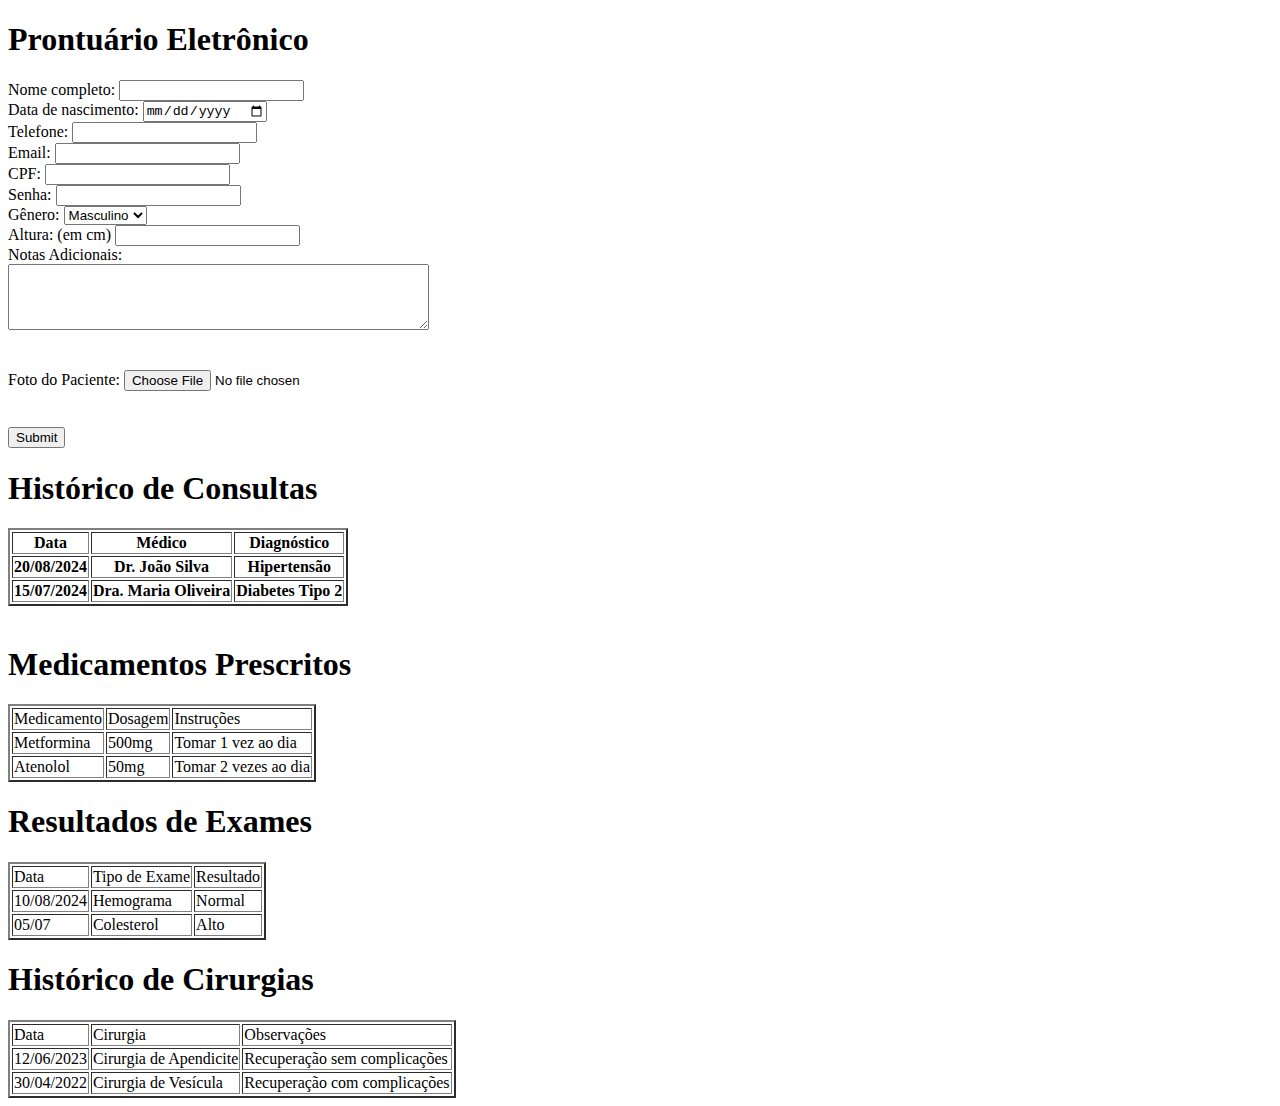
==== prontuario.html @ f557abec "Fiz prontuario" ====
<!DOCTYPE html>
<html lang="pt-br">
<head>
    <meta charset="UTF-8">
    <meta name="viewport" content="width=device-width, initial-scale=1.0">
    <title>Prontuário</title>
</head>
<body>
    <h1>Prontuário Eletrônico</h1>
    <div>
        <form action="">
            <label for="nome">Nome completo:</label>
            <input type="text" name="nome">
            <br>
            <label for="dataNasc">Data de nascimento:</label>
            <input type="date" name="dataNasc">
            <br>
            <label for="telefone">Telefone: </label>
            <input type="number" name="telefone">
            <br>
            <label for="email">Email:</label>
            <input type="email" name="email">
            <br>
            <label for="cpf">CPF:</label>
            <input type="number" name="cpf">
            <br>
            <label for="senha">Senha: </label>
            <input type="password" name="senha">
            <br>
            <label for="genero">Gênero: </label>
            <select name="genero" name="genero">
                <option value="M">Masculino</option>
                <option value="F">Feminino</option>
            </select>
            <br>
            <label for="altura">Altura: (em cm) </label>
            <input type="number">
            <br>
            <label for="notas">Notas Adicionais:</label><br>
            <textarea name="notas" rows="4" cols="50"></textarea><br><br>
            <br>
            <label for="foto">Foto do Paciente:</label>
            <input type="file" name="foto"><br><br>
            <br>
            <label for="enviar"></label>
            <input type="submit" name="enviar">
        </form>
    </div>
    <div>
        <table border="2">
            <h1>Histórico de Consultas</h1>
            <thead>
                <tr>
                    <th>Data</th>
                    <th>Médico</th>
                    <th>Diagnóstico</th>
                </tr>
            </thead>
            <tbody>
                <tr>
                    <th>20/08/2024</th>
                    <th>Dr. João Silva</th>
                    <th>Hipertensão</th>
                </tr>
                <tr>
                    <th>15/07/2024</th>
                    <th>Dra. Maria Oliveira</th>
                    <th>Diabetes Tipo 2</th>
                </tr>

            </tbody>
        </table>
    </div>
    <br>
    <div>
        <table border="2">
            <h1>Medicamentos Prescritos</h1>
            <thead>
                <tr>
                    <td>Medicamento</td>
                    <td>Dosagem</td>
                    <td>Instruções</td>
                </tr>
            </thead>
            <tbody>
                <tr>
                    <td>Metformina</td>
                    <td>500mg</td>
                    <td>Tomar 1 vez ao dia</td>
                </tr>
                <tr>
                    <td>Atenolol</td>
                    <td>50mg</td>
                    <td>Tomar 2 vezes ao dia</td>
                </tr>
            </tbody>
        </table>
    </div>
    <div>
        <table border="2">
            <h1>Resultados de Exames</h1>
            <thead>
                <tr>
                    <td>Data</td>
                    <td>Tipo de Exame</td>
                    <td>Resultado</td>
                </tr>        
            </thead>
            <tbody>
                <tr>
                    <td>10/08/2024</td>
                    <td>Hemograma</td>
                    <td>Normal</td>
                </tr>
                <tr>
                    <td>05/07</td>
                    <td>Colesterol</td>
                    <td>Alto</td>
                </tr>
            </tbody>
        </table>
    </div>
    <div>
        <table border="2">
            <h1>Histórico de Cirurgias</h1>
            <thead>
                <tr>
                    <td>Data</td>
                    <td>Cirurgia</td>
                    <td>Observações</td>
                </tr>
            </thead>
            <tbody>
                <tr>
                    <td>12/06/2023</td>
                    <td>Cirurgia de Apendicite</td>
                    <td>Recuperação sem complicações</td>
                </tr>
                <tr>
                    <td>30/04/2022</td>
                    <td>Cirurgia de Vesícula</td>
                    <td>Recuperação com complicações</td>
                </tr>
            </tbody>
        </table>
    </div>
</body>
</html>
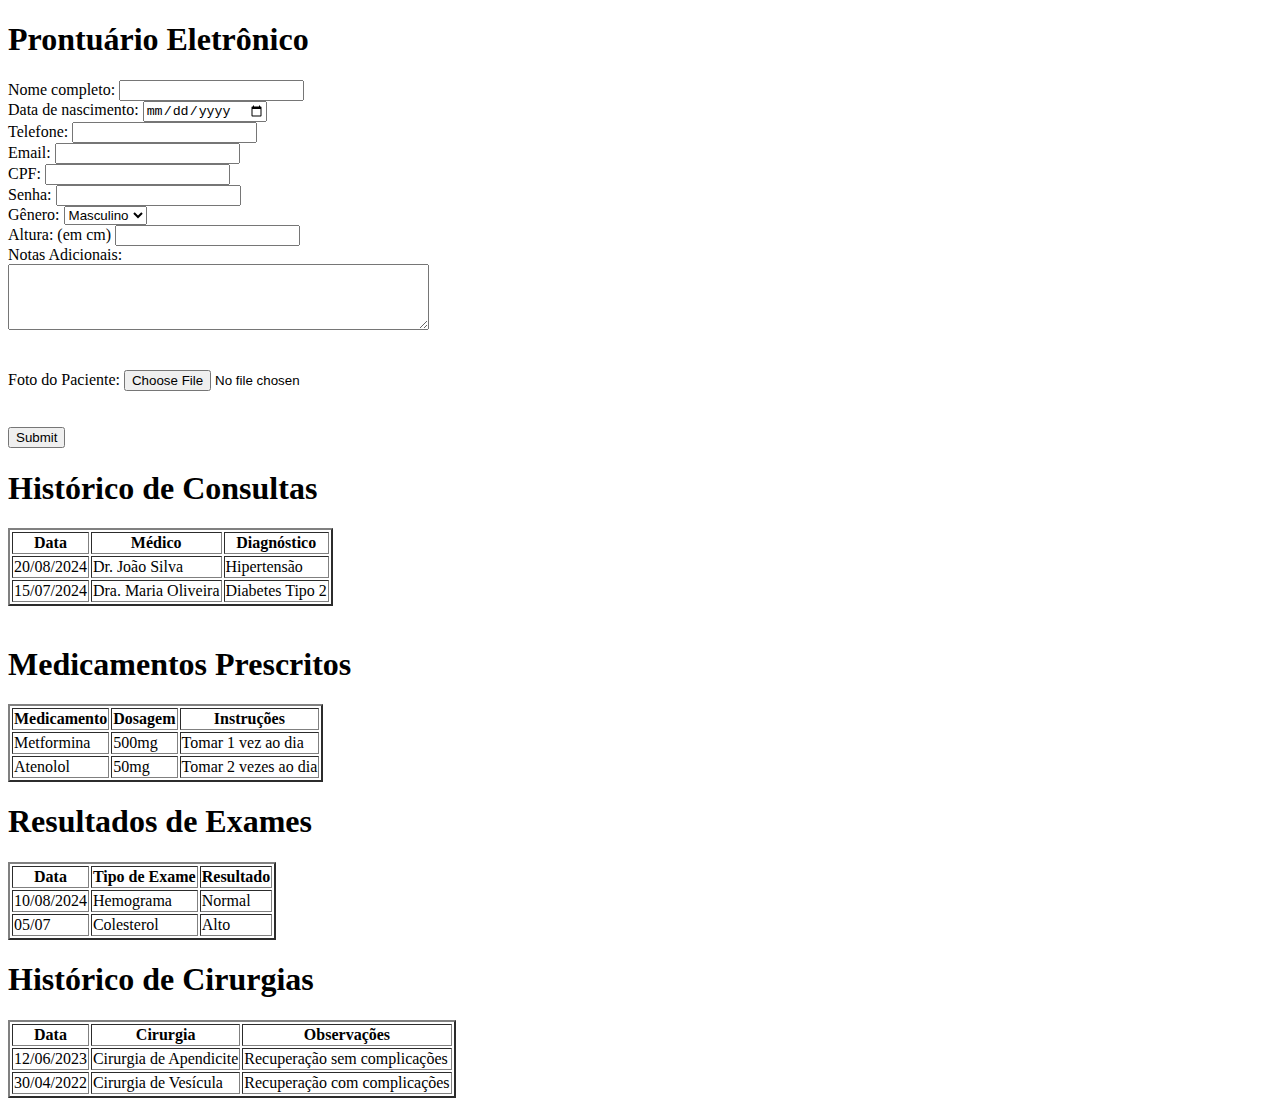
==== commit 75ae85e7: "atualizei atividade prática de html" ====
--- a/prontuario.html
+++ b/prontuario.html
@@ -16,13 +16,13 @@
             <input type="date" name="dataNasc">
             <br>
             <label for="telefone">Telefone: </label>
-            <input type="number" name="telefone">
+            <input type="text" name="telefone">
             <br>
             <label for="email">Email:</label>
             <input type="email" name="email">
             <br>
             <label for="cpf">CPF:</label>
-            <input type="number" name="cpf">
+            <input type="text" name="cpf">
             <br>
             <label for="senha">Senha: </label>
             <input type="password" name="senha">
@@ -34,7 +34,7 @@
             </select>
             <br>
             <label for="altura">Altura: (em cm) </label>
-            <input type="number">
+            <input type="number" step="0.01">
             <br>
             <label for="notas">Notas Adicionais:</label><br>
             <textarea name="notas" rows="4" cols="50"></textarea><br><br>
@@ -58,14 +58,14 @@
             </thead>
             <tbody>
                 <tr>
-                    <th>20/08/2024</th>
-                    <th>Dr. João Silva</th>
-                    <th>Hipertensão</th>
+                    <td>20/08/2024</td>
+                    <td>Dr. João Silva</td>
+                    <td>Hipertensão</td>
                 </tr>
                 <tr>
-                    <th>15/07/2024</th>
-                    <th>Dra. Maria Oliveira</th>
-                    <th>Diabetes Tipo 2</th>
+                    <td>15/07/2024</td>
+                    <td>Dra. Maria Oliveira</td>
+                    <td>Diabetes Tipo 2</td>
                 </tr>
 
             </tbody>
@@ -77,9 +77,9 @@
             <h1>Medicamentos Prescritos</h1>
             <thead>
                 <tr>
-                    <td>Medicamento</td>
-                    <td>Dosagem</td>
-                    <td>Instruções</td>
+                    <th>Medicamento</th>
+                    <th>Dosagem</th>
+                    <th>Instruções</th>
                 </tr>
             </thead>
             <tbody>
@@ -101,9 +101,9 @@
             <h1>Resultados de Exames</h1>
             <thead>
                 <tr>
-                    <td>Data</td>
-                    <td>Tipo de Exame</td>
-                    <td>Resultado</td>
+                    <th>Data</th>
+                    <th>Tipo de Exame</th>
+                    <th>Resultado</th>
                 </tr>        
             </thead>
             <tbody>
@@ -125,9 +125,9 @@
             <h1>Histórico de Cirurgias</h1>
             <thead>
                 <tr>
-                    <td>Data</td>
-                    <td>Cirurgia</td>
-                    <td>Observações</td>
+                    <th>Data</th>
+                    <th>Cirurgia</th>
+                    <th>Observações</th>
                 </tr>
             </thead>
             <tbody>
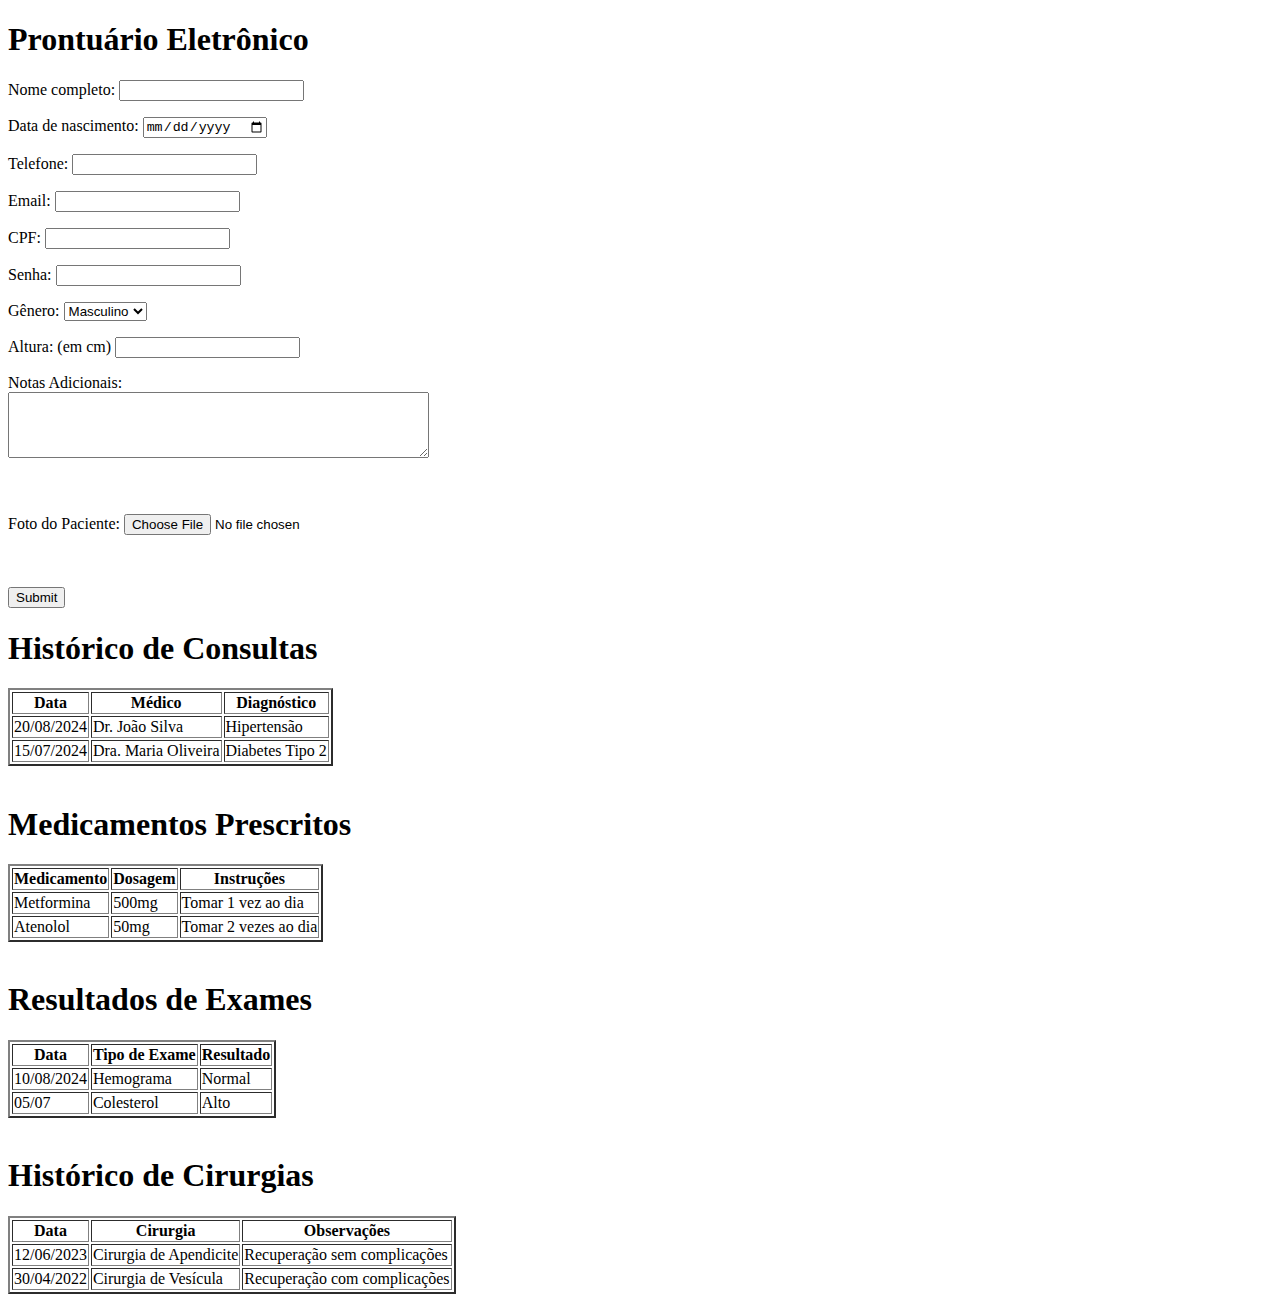
==== commit 82e55552: "Update prontuario.html" ====
--- a/prontuario.html
+++ b/prontuario.html
@@ -11,37 +11,37 @@
         <form action="">
             <label for="nome">Nome completo:</label>
             <input type="text" name="nome">
-            <br>
+            <br> <p></p>
             <label for="dataNasc">Data de nascimento:</label>
             <input type="date" name="dataNasc">
-            <br>
+            <br> <p></p>
             <label for="telefone">Telefone: </label>
             <input type="text" name="telefone">
-            <br>
+            <br> <p></p>
             <label for="email">Email:</label>
             <input type="email" name="email">
-            <br>
+            <br> <p></p>
             <label for="cpf">CPF:</label>
             <input type="text" name="cpf">
-            <br>
+            <br> <p></p>
             <label for="senha">Senha: </label>
             <input type="password" name="senha">
-            <br>
+            <br> <p></p>
             <label for="genero">Gênero: </label>
             <select name="genero" name="genero">
                 <option value="M">Masculino</option>
                 <option value="F">Feminino</option>
             </select>
-            <br>
+            <br> <p></p>
             <label for="altura">Altura: (em cm) </label>
             <input type="number" step="0.01">
-            <br>
+            <br> <p></p>
             <label for="notas">Notas Adicionais:</label><br>
             <textarea name="notas" rows="4" cols="50"></textarea><br><br>
-            <br>
+            <br> <p></p>
             <label for="foto">Foto do Paciente:</label>
             <input type="file" name="foto"><br><br>
-            <br>
+            <br> <p></p>
             <label for="enviar"></label>
             <input type="submit" name="enviar">
         </form>
@@ -71,7 +71,7 @@
             </tbody>
         </table>
     </div>
-    <br>
+    <br> <p></p>
     <div>
         <table border="2">
             <h1>Medicamentos Prescritos</h1>
@@ -95,6 +95,7 @@
                 </tr>
             </tbody>
         </table>
+        <br> <p></p>
     </div>
     <div>
         <table border="2">
@@ -119,6 +120,7 @@
                 </tr>
             </tbody>
         </table>
+        <br> <p></p>
     </div>
     <div>
         <table border="2">
